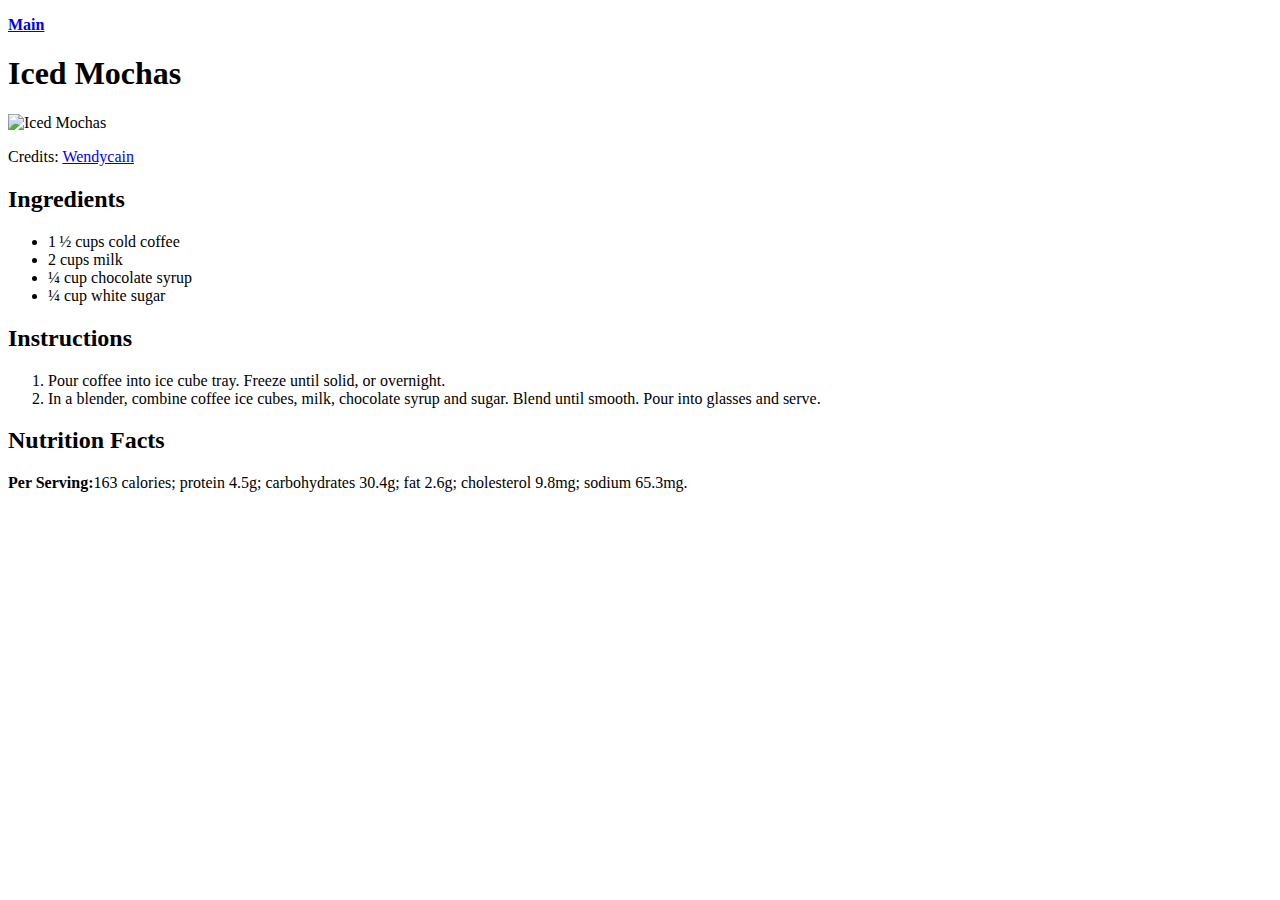
==== iced-mochas.html @ 0b418429 "Create iced-mochas.html" ====
<!DOCTYPE html>
<html>
  <head>
    <meta charset="UTF-8">
    <meta name="viewport" content="width=device-width,initial-scale=1.0">
    <title>Iced Mochas</title>
  </head>
  <body>
    <p><a href="./index.html"><strong>Main</strong></a></p>
    <h1>Iced Mochas</h1>
    <img src="../images/iced-mochas.jpg" alt="Iced Mochas" width="270" height="270">
    <p>Credits: <a href="https://www.allrecipes.com/recipe/32521/iced-mochas/">Wendycain</a></p>
    <h2>Ingredients</h2>
    <ul>
           <li>1 ½ cups cold coffee</li>
           <li>2 cups milk</li>
           <li>¼ cup chocolate syrup</li>
           <li>¼ cup white sugar</li>
    </ul>
    <h2>Instructions</h2>
    <ol>  
           <li>Pour coffee into ice cube tray. Freeze until solid, or overnight.</li>
           <li>In a blender, combine coffee ice cubes, milk, chocolate syrup and sugar. Blend until smooth. Pour into glasses and serve.</li>
    </ol>
    <h2>Nutrition Facts</h2>
    <p><strong>Per Serving:</strong>163 calories; protein 4.5g; carbohydrates 30.4g; fat 2.6g; cholesterol 9.8mg; sodium 65.3mg.</p>
  </body>
</html>
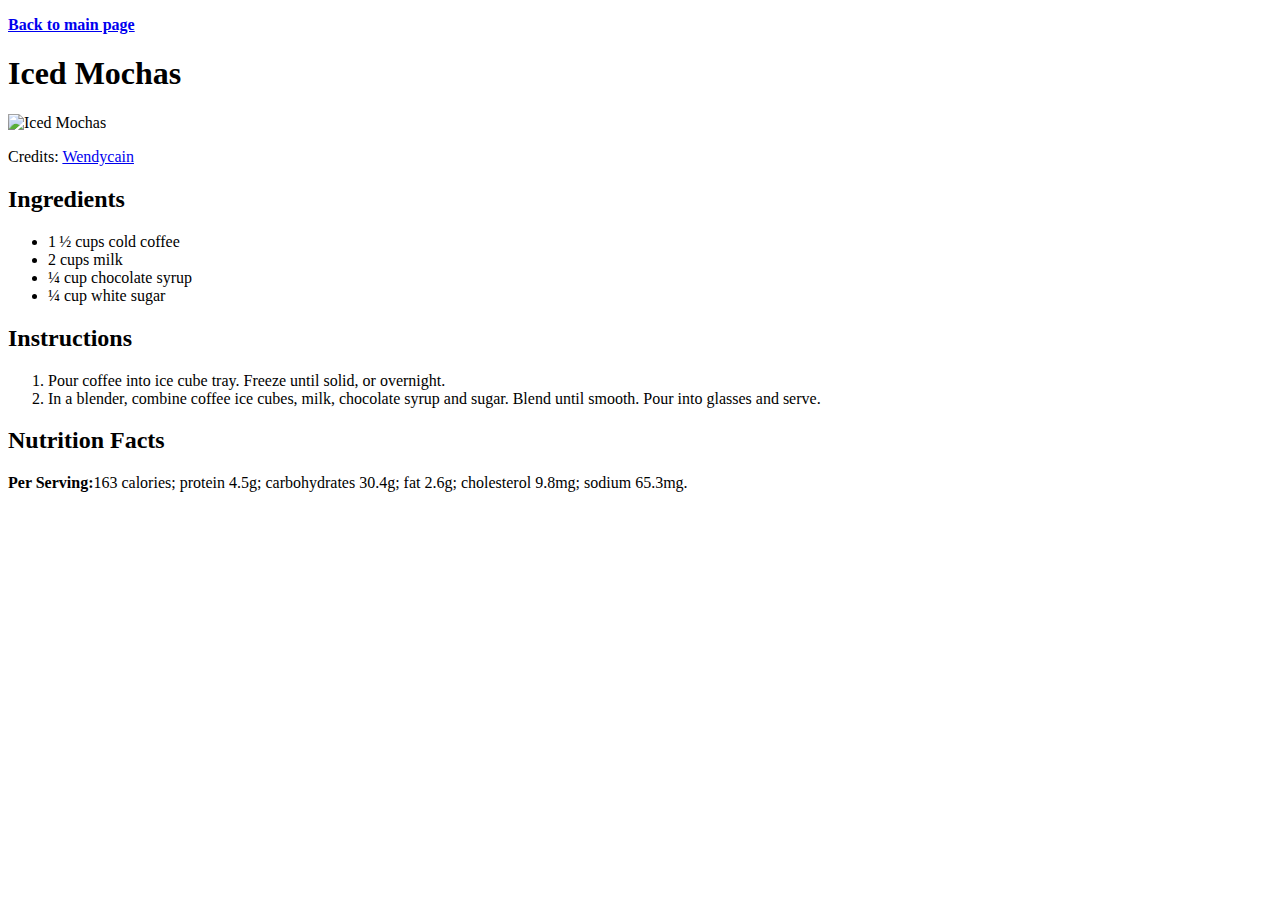
==== commit ab917261: "Update iced-mochas.html" ====
--- a/iced-mochas.html
+++ b/iced-mochas.html
@@ -3,13 +3,19 @@
   <head>
     <meta charset="UTF-8">
     <meta name="viewport" content="width=device-width,initial-scale=1.0">
+    <link rel="stylesheet" href="styles.css">
     <title>Iced Mochas</title>
   </head>
   <body>
-    <p><a href="./index.html"><strong>Main</strong></a></p>
+    <div class="parent">
+    <p><a href="./index.html"><strong>Back to main page</strong></a></p>
+    </div>
     <h1>Iced Mochas</h1>
-    <img src="../images/iced-mochas.jpg" alt="Iced Mochas" width="270" height="270">
+    <div class="image1">
+    <img src="../images/iced-mochas.jpg" alt="Iced Mochas">
+    </div>
     <p>Credits: <a href="https://www.allrecipes.com/recipe/32521/iced-mochas/">Wendycain</a></p>
+    <div class="ingredients">
     <h2>Ingredients</h2>
     <ul>
            <li>1 ½ cups cold coffee</li>
@@ -17,12 +23,17 @@
            <li>¼ cup chocolate syrup</li>
            <li>¼ cup white sugar</li>
     </ul>
+    </div>
+    <div class="instructions">
     <h2>Instructions</h2>
     <ol>  
            <li>Pour coffee into ice cube tray. Freeze until solid, or overnight.</li>
            <li>In a blender, combine coffee ice cubes, milk, chocolate syrup and sugar. Blend until smooth. Pour into glasses and serve.</li>
     </ol>
+    </div>
+    <div class="notes">
     <h2>Nutrition Facts</h2>
     <p><strong>Per Serving:</strong>163 calories; protein 4.5g; carbohydrates 30.4g; fat 2.6g; cholesterol 9.8mg; sodium 65.3mg.</p>
+    </div>
   </body>
 </html>
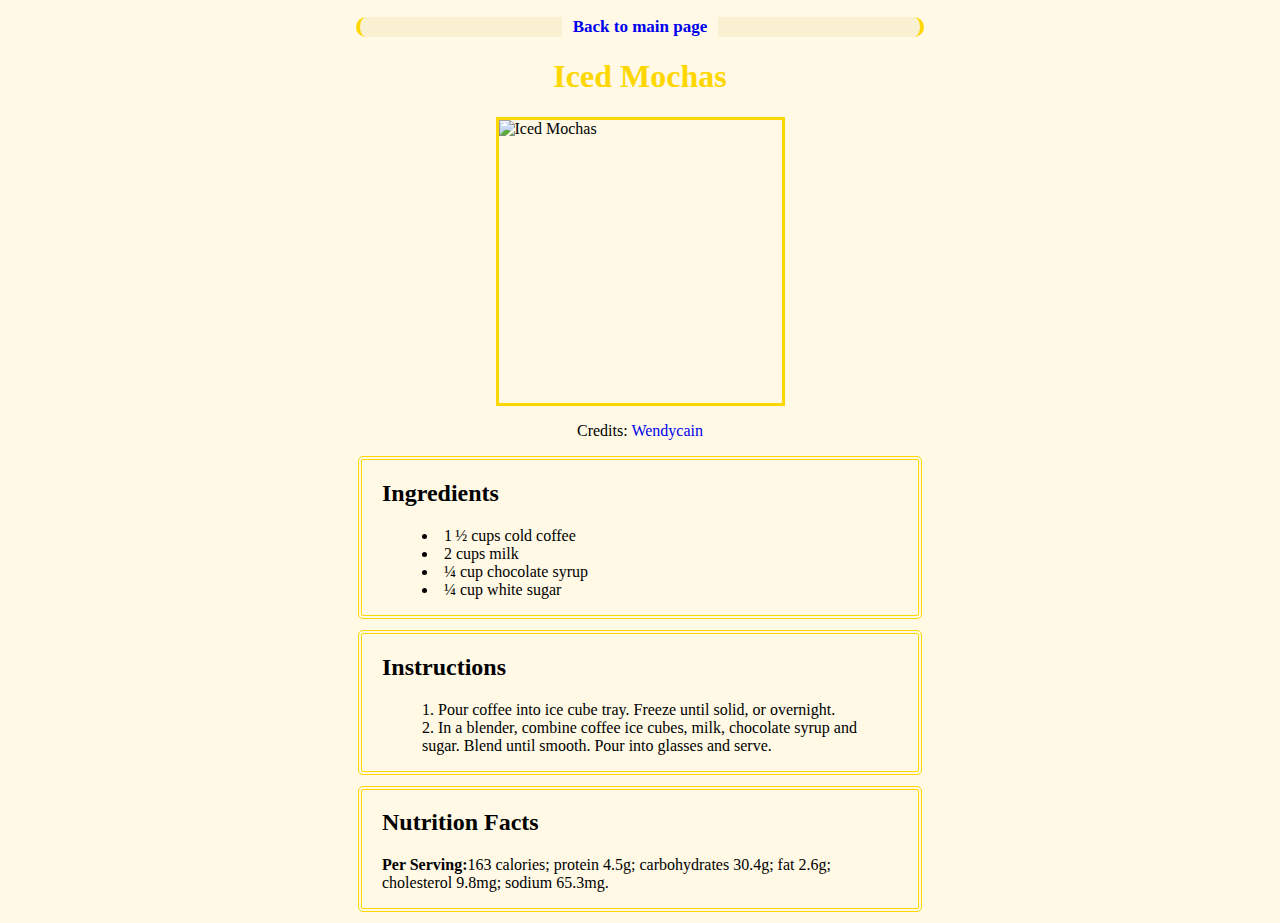
==== commit 662fc9fb: "Update iced-mochas.html" ====
--- a/iced-mochas.html
+++ b/iced-mochas.html
@@ -2,7 +2,6 @@
 <html>
   <head>
     <meta charset="UTF-8">
-    <meta name="viewport" content="width=device-width,initial-scale=1.0">
     <link rel="stylesheet" href="styles.css">
     <title>Iced Mochas</title>
   </head>
--- a/styles.css
+++ b/styles.css
@@ -0,0 +1,61 @@
+/* all pages */
+* {
+   text-decoration: none;
+   background-color: #FFF9E5;
+}
+h1{
+   color: gold;
+}
+/* index page */
+#main-gif {
+   display: inline;    
+    border: solid gold;
+    margin: auto;
+}
+body {
+   text-align: center;
+}
+#recipes {
+   font-size: 17px;
+   display: block;
+   border: 5px double gold;
+     border-radius: 5px;
+   margin: 10px 380px auto 380px;
+   height: 130px;
+}
+/* other pages style */
+.parent {
+    font-size: 17px;
+    border: 4px solid gold;
+      border-top: 1px;
+      border-bottom: 1px;
+      border-radius: 17px;
+    background-color: #FAF1D3;
+    padding-left: 16%;
+    padding-right: 16%;
+    margin: auto 348px auto 348px;
+}
+.image {
+    display: flex;
+    border: solid gold;
+    margin: auto;
+    width: 285.5px;
+    height: 400px;
+}
+.image1 {
+    display: flex;
+    border: solid gold;
+    margin: auto;
+    width: 283px;
+    height: 283px;
+}
+.ingredients, .instructions, .notes{
+    list-style-position: inside;
+    text-align: left;
+    display: block;
+    border: 4px double gold;
+     border-radius: 5px;
+    padding-left: 20px;
+    padding-right: 20px;
+    margin: auto 350px 11px 350px;
+}
